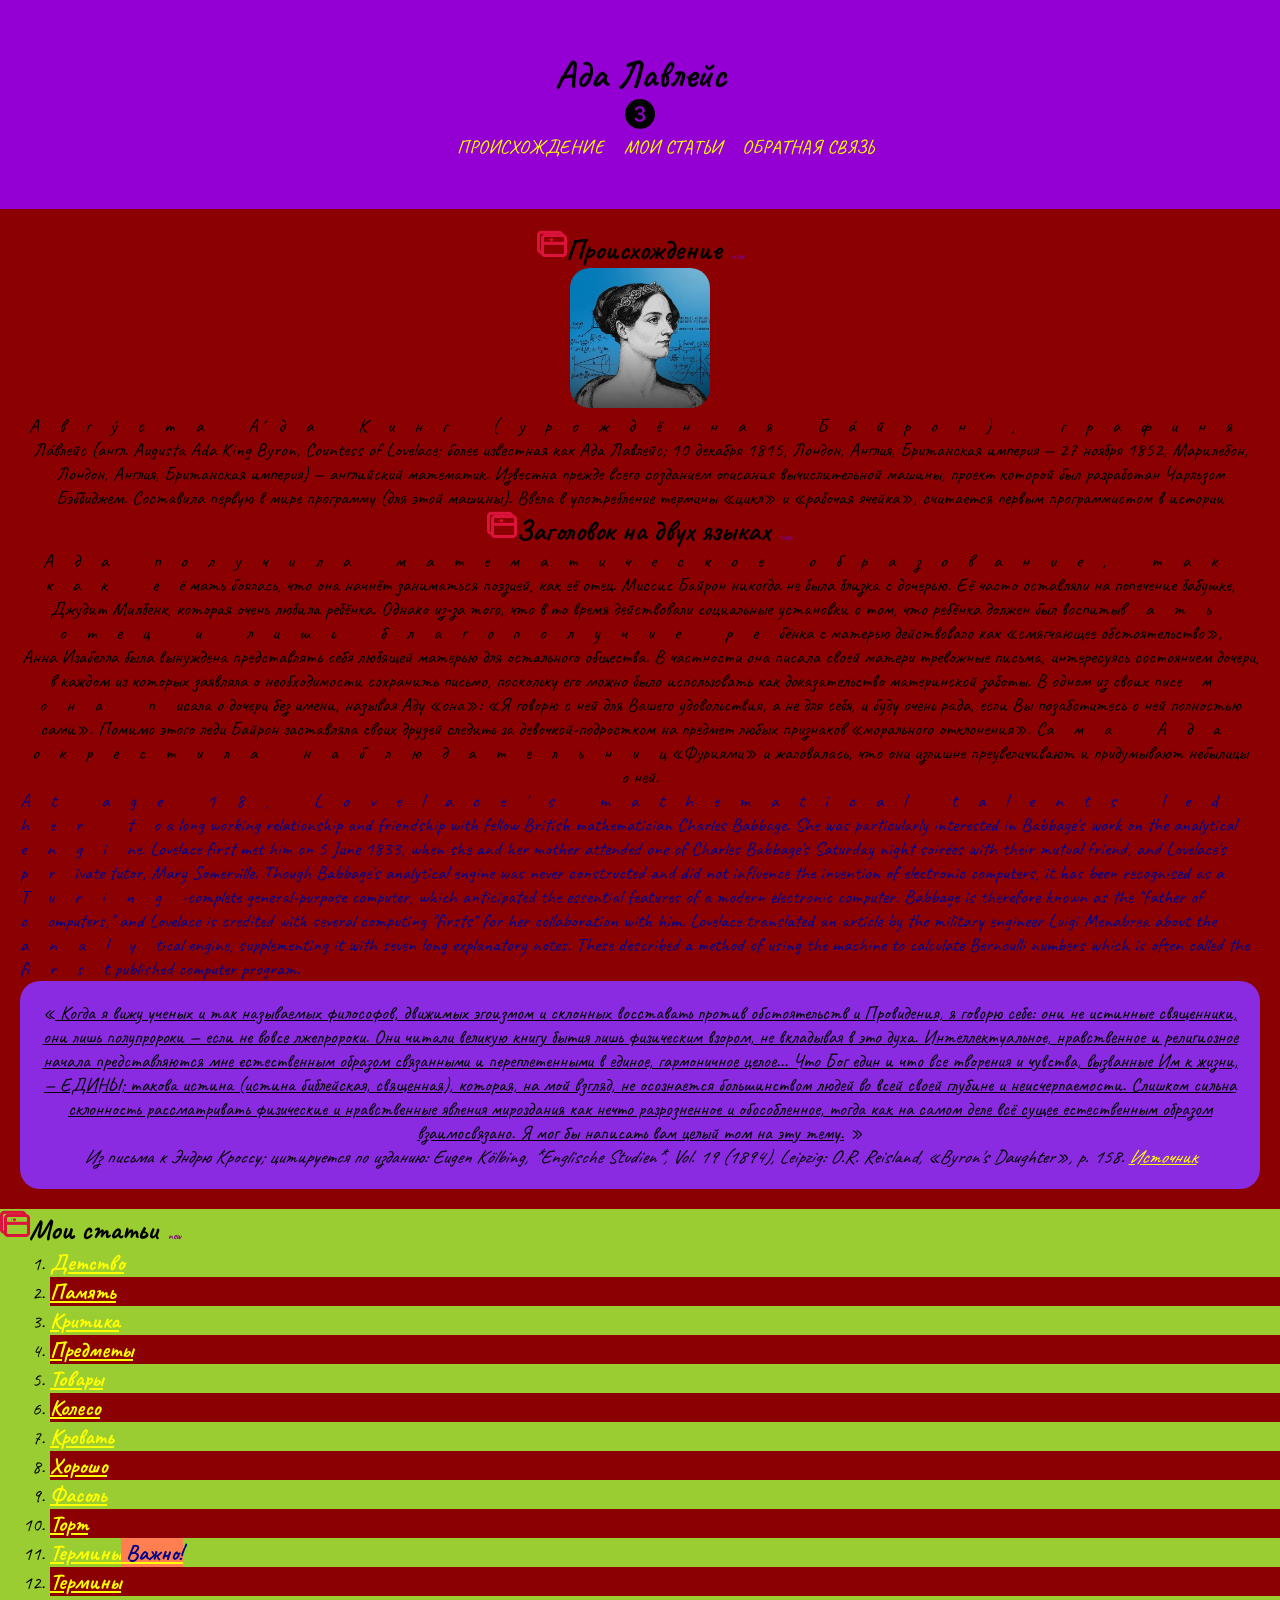
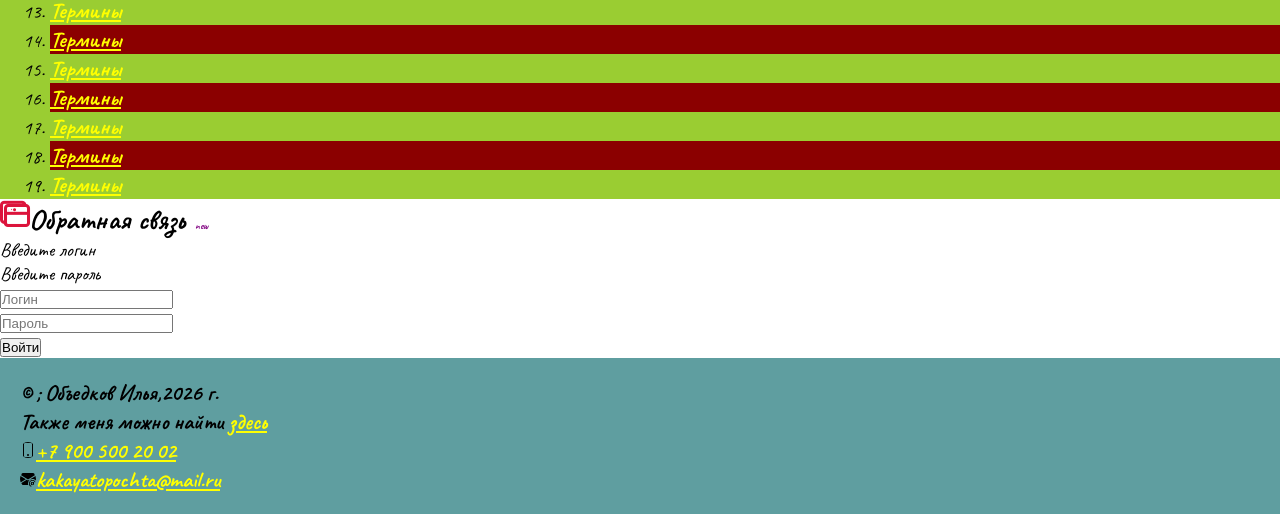
==== index.html @ a88dd679 "backend" ====
<!DOCTYPE html>
<html lang="ru">
<head>
    <meta charset="UTF-8">
    <meta name="viewport" content="width=device-width, initial-scale=1.0">
    <title>Сайт верстальщика</title>

    <link rel="preconnect" href="https://fonts.googleapis.com">
<link rel="preconnect" href="https://fonts.gstatic.com" crossorigin>
<link href="https://fonts.googleapis.com/css2?family=Caveat:wght@400..700&display=swap" rel="stylesheet">
<link rel="stylesheet" href="https://cdn.jsdelivr.net/npm/bootstrap-icons@1.13.1/font/bootstrap-icons.min.css">
    <link rel="stylesheet" href="css/style.css">

</head>
<body>
    <header>
        <h1>Ада Лавлейс</h1>
        <img height="30px" width="30px" src="image/3-square-fill.svg" alt="">
        <nav>
            <ul>
                <li><a href="#about">Происхождение</a></li>
                <li><a href="#info">Мои статьи</a></li>
                <li><a href="#feedback">Обратная связь</a></li>
            </ul>
        </nav>
    </header>
    <main>
        <section class="about" id="about">
            <h2>Происхождение</h2>
            <a download href="image/ada.ladleis.webp">
            <img height="140px" width="140px" src="image/ada.ladleis.webp" alt=""></a>
            <p>Авгу́ста А́да Кинг (урождённая Ба́йрон), графиня Ла́влейс (англ. Augusta Ada King Byron, Countess of Lovelace; более известная как Ада Лавлейс; 10 декабря 1815, Лондон, Англия, Британская империя — 27 ноября 1852, Марилебон, Лондон, Англия, Британская империя) — английский математик. Известна прежде всего созданием описания вычислительной машины, проект которой был разработан Чарльзом Бэббиджем. Составила первую в мире программу (для этой машины). Ввела в употребление термины «цикл» и «рабочая ячейка», считается первым программистом в истории</p>
            <div>
                <h2>Заголовок на двух языках</h2>
                <p lang="ru">
                    Ада получила математическое образование, так как её мать боялась, что она начнёт заниматься поэзией, как её отец. Миссис Байрон никогда не была близка с дочерью. Её часто оставляли на попечение бабушке, Джудит Милбенк, которая очень любила ребёнка. Однако из-за того, что в то время действовали социальные установки о том, что ребёнка должен был воспитывать отец и лишь благополучие ребёнка с матерью действовало как «смягчающее обстоятельство», Анна Изабелла была вынуждена представлять себя любящей матерью для остального общества. В частности она писала своей матери тревожные письма, интересуясь состоянием дочери, в каждом из которых заявляла о необходимости сохранить письмо, поскольку его можно было использовать как доказательство материнской заботы. В одном из своих писем она писала о дочери без имени, называя Аду «она»: «Я говорю с ней для Вашего удовольствия, а не для себя, и буду очень рада, если Вы позаботитесь о ней полностью сами». Помимо этого леди Байрон заставляла своих друзей следить за девочкой-подростком на предмет любых признаков «морального отклонения». Сама Ада окрестила наблюдательниц «Фуриями» и жаловалась, что они излишне преувеличивают и придумывают небылицы о ней.</p>
                    <p lang="en">At age 18, Lovelace's mathematical talents led her to a long working relationship and friendship with fellow British mathematician Charles Babbage. She was particularly interested in Babbage's work on the analytical engine. Lovelace first met him on 5 June 1833, when she and her mother attended one of Charles Babbage's Saturday night soirées with their mutual friend, and Lovelace's private tutor, Mary Somerville. Though Babbage's analytical engine was never constructed and did not influence the invention of electronic computers, it has been recognised as a Turing-complete general-purpose computer, which anticipated the essential features of a modern electronic computer. Babbage is therefore known as the "father of computers," and Lovelace is credited with several computing "firsts" for her collaboration with him. Lovelace translated an article by the military engineer Luigi Menabrea about the analytical engine, supplementing it with seven long explanatory notes. These described a method of using the machine to calculate Bernoulli numbers which is often called the first published computer program.</p>
            </div>
            <div class="Citata">
            <q><ins>
                Когда я вижу ученых и так называемых философов, движимых эгоизмом и склонных восставать против обстоятельств и Провидения, я говорю себе: они не истинные священники, они лишь полупророки — если не вовсе лжепророки. Они читали великую книгу бытия лишь физическим взором, не вкладывая в это духа. Интеллектуальное, нравственное и религиозное начала представляются мне естественным образом связанными и переплетенными в единое, гармоничное целое... Что Бог един и что все творения и чувства, вызванные Им к жизни, — ЕДИНЫ; такова истина (истина библейская, священная), которая, на мой взгляд, не осознается большинством людей во всей своей глубине и неисчерпаемости. Слишком сильна склонность рассматривать физические и нравственные явления мироздания как нечто разрозненное и обособленное, тогда как на самом деле всё сущее естественным образом взаимосвязано. Я мог бы написать вам целый том на эту тему.</ins>
            </q>
<blockquote><em>Из письма к Эндрю Кроссу; цитируется по изданию: Eugen Kölbing, *Englische Studien*, Vol. 19 (1894), Leipzig: O.R. Reisland, «Byron's Daughter», p. 158.</em>
    <cite><a target="_blank" href="https://en.wikiquote.org/wiki/Ada_Lovelace">Источник</a></cite>
</blockquote>
            </div>
       </section>
       <section class="articles" id="info">
        <h2>Мои статьи</h2>
        <ol>
            <li><h3><a href="article3.html">Детство</a></h3></li>
            <li><h3><a href="article1.html">Память</a></h3></li>
            <li><h3><a href="article2.html">Критика</a></h3></li>
            <li><h3><a href="termini.html">Предметы</a></h3></li>
            <li><h3><a href="termini.html">Товары</a></h3></li>
            <li><h3><a href="termini.html">Колесо</a></h3></li>
            <li><h3><a href="termini.html">Кровать</a></h3></li>
            <li><h3><a href="termini.html">Хорошо</a></h3></li>
            <li><h3><a href="termini.html">Фасоль</a></h3></li>
            <li><h3><a href="termini.html">Торт</a></h3></li>
            <li><h3><a href="termini.html">Термины</a></h3></li>
            <li><h3><a href="termini.html">Термины</a></h3></li>
            <li><h3><a href="termini.html">Термины</a></h3></li>
            <li><h3><a href="termini.html">Термины</a></h3></li>
            <li><h3><a href="termini.html">Термины</a></h3></li>
            <li><h3><a href="termini.html">Термины</a></h3></li>
            <li><h3><a href="termini.html">Термины</a></h3></li>
            <li><h3><a href="termini.html">Термины</a></h3></li>
            <li><h3><a href="termini.html">Термины</a></h3></li>
        </ol>
       </section>
       <section class="feedback" id="feedback">
        <h2>Обратная связь</h2>
        <form action="">
            <label for="login">Введите логин</label><br>
            <label for="pass">Введите пароль</label><br>
            <input type="text" placeholder="Логин" name="login" id="login"><br>
            <input type="password" placeholder="Пароль" name="pass" id="pass"><br>
            <input type="submit" value="Войти">
        </form>
    </section>
    </main>
    <footer class="end">
        <h3>&copy ; Объедков Илья,2026 г.</h3>
        <h3>Также меня можно найти <a target="_blank" href="https://inueco.ru/">здесь</a></h3>
        <h3><img class="logo.phone" src="image/phone.svg" alt=""><a href="tell:89005002002">+7 900 500 20 02</a></h3>
        <h3><img class="logo.mail" src="image/envelope-at-fill.svg" alt=""><a href="kakayatopochta@mail.ru">kakayatopochta@mail.ru</a> </h3>
    </footer>
</body>
</html>
---- css/style.css ----
* {
    margin: 0;
    padding: 0;
}
ul, ol {
    padding-left: 50px;
}

html {
    font-size: 1.2em;
    font-family: "Caveat", cursive;
}
header {
    background-color:darkviolet;
    text-align: center;
    padding: 50px 20px;
}
footer {
    background-color: cadetblue;
    padding: 20px;
}
.about {
    background-color: darkred;
    padding: 20px;
    text-align: center;   
}
.articles {
    background-color: yellowgreen;
}
.content {
    padding: 20px;
    box-shadow: 10px;
    background-color: chocolate;
    text-align: center;
    
}
ul {
    list-style: none;
    display: flex;
    gap: 20px;
    justify-content: center;
}
.Citata {
    background-color: blueviolet;
    padding: 20px;
    border: 20px;
    border-radius: 20px;
}
dt {
    text-align: center;
    gap: 20px;
    padding: 20px
}
img {
    border: 20px;
    border-radius: 20px;
}
a:link {
    color: yellow;
}
a:visited {
    color: brown;
}
a:focus {
    color: chartreuse;
}
a:hover {
    color: red;
}
a:active {
    color: darkgoldenrod;
}
 header a {
    color: indianred;
    text-decoration: none;
    text-transform: uppercase;
 }
 header a:hover,
 header a:focus,
 header a:active {
    text-decoration: underline;
 }
 .articles li:nth-child(even) {
    background-color: darkred;
 }
 h2::after {
    content:'new';
    font-size: 10px;
    color: purple;
    margin-left: 10px;
 }
 h2::before {
    content: "\F6D2";
    font-family: "bootstrap-icons";
    color: crimson;
 }
 a {
    color: darkblue;
 }
 .articles li:nth-child(11) a::after {
    border: 20px;
    background-color: coral;
    color: darkblue;
    content: " Важно!";
 }
p::first-line {
    letter-spacing: 20px;
}
p:lang(en) {
    border: 20px;
    color: darkblue;
    text-align: left;
}
main p {
    border-radius: 40px;
}
footer img {
    border-radius: 40px;
    border-color: aliceblue;
}
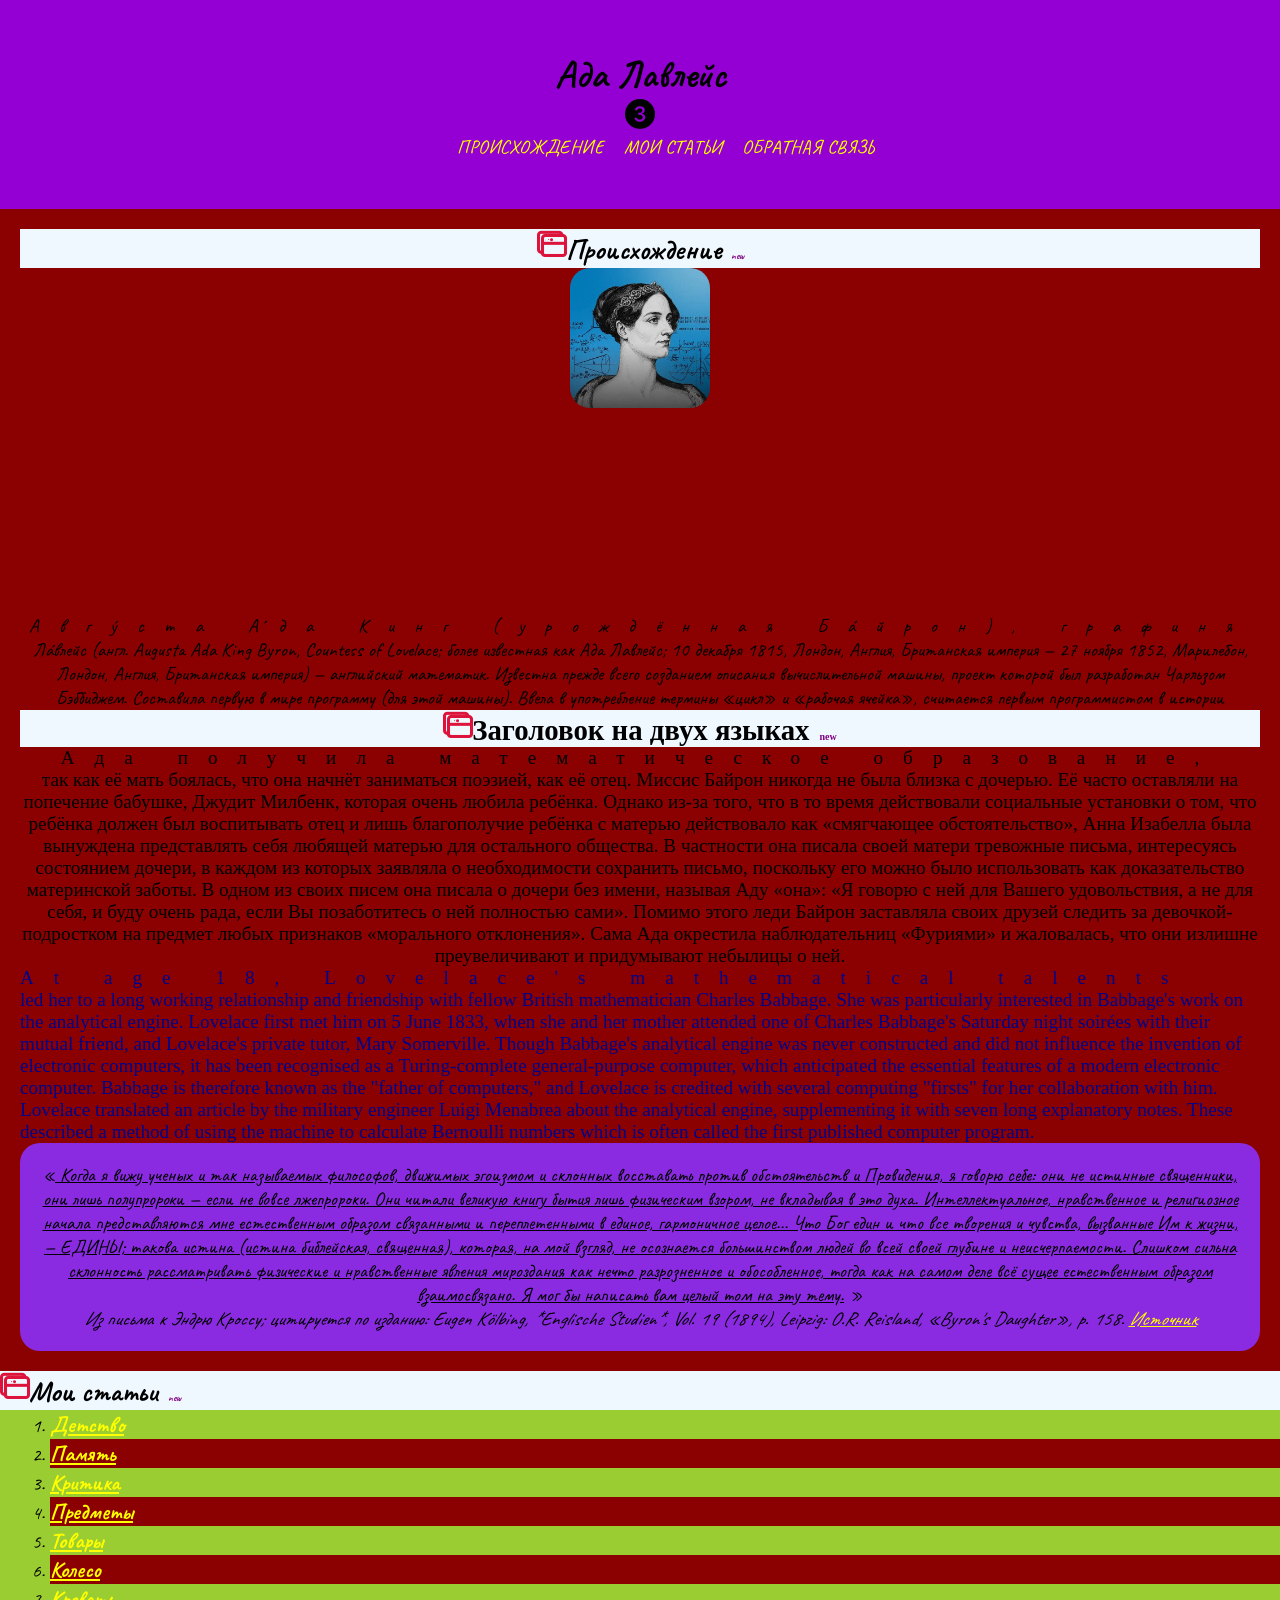
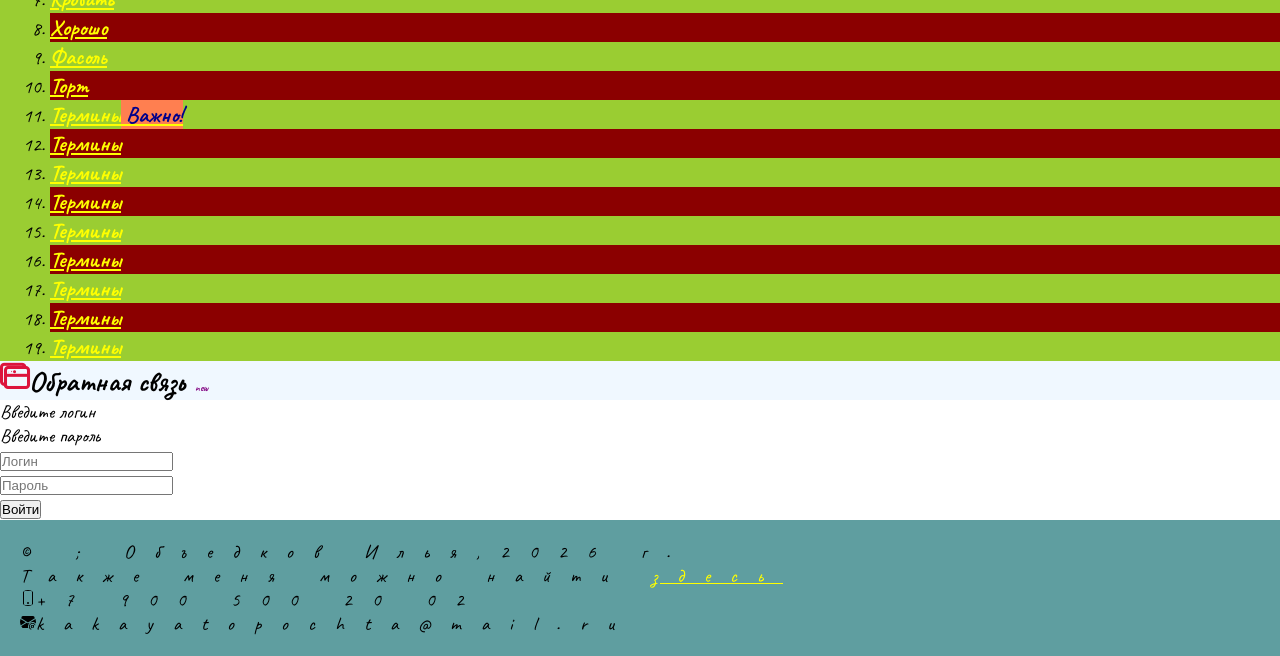
==== commit a173ce63: "исправление footer" ====
--- a/index.html
+++ b/index.html
@@ -10,6 +10,11 @@
 <link href="https://fonts.googleapis.com/css2?family=Caveat:wght@400..700&display=swap" rel="stylesheet">
 <link rel="stylesheet" href="https://cdn.jsdelivr.net/npm/bootstrap-icons@1.13.1/font/bootstrap-icons.min.css">
     <link rel="stylesheet" href="css/style.css">
+    <meta property="og:title" content="Главная страницы">
+<meta property="og:site_name" content="Ада Лавлейс">
+<meta property="og:url" content="https://getyq.github.io/ada-lovelance/">
+<meta property="og:description" content="Сайт небольшой компании, которая занимается …">
+<meta property="og:image" content="https://getyq.github.io/ada-lovelance/image/Ada_Lovelace.jpg">
 
 </head>
 <body>
@@ -27,10 +32,9 @@
     <main>
         <section class="about" id="about">
             <h2>Происхождение</h2>
-            <a download href="image/ada.ladleis.webp">
-            <img height="140px" width="140px" src="image/ada.ladleis.webp" alt=""></a>
+            <img height="140px" width="140px" src="image/ada.ladleis.webp" alt="">
             <p>Авгу́ста А́да Кинг (урождённая Ба́йрон), графиня Ла́влейс (англ. Augusta Ada King Byron, Countess of Lovelace; более известная как Ада Лавлейс; 10 декабря 1815, Лондон, Англия, Британская империя — 27 ноября 1852, Марилебон, Лондон, Англия, Британская империя) — английский математик. Известна прежде всего созданием описания вычислительной машины, проект которой был разработан Чарльзом Бэббиджем. Составила первую в мире программу (для этой машины). Ввела в употребление термины «цикл» и «рабочая ячейка», считается первым программистом в истории</p>
-            <div>
+            <div class="TestFont">
                 <h2>Заголовок на двух языках</h2>
                 <p lang="ru">
                     Ада получила математическое образование, так как её мать боялась, что она начнёт заниматься поэзией, как её отец. Миссис Байрон никогда не была близка с дочерью. Её часто оставляли на попечение бабушке, Джудит Милбенк, которая очень любила ребёнка. Однако из-за того, что в то время действовали социальные установки о том, что ребёнка должен был воспитывать отец и лишь благополучие ребёнка с матерью действовало как «смягчающее обстоятельство», Анна Изабелла была вынуждена представлять себя любящей матерью для остального общества. В частности она писала своей матери тревожные письма, интересуясь состоянием дочери, в каждом из которых заявляла о необходимости сохранить письмо, поскольку его можно было использовать как доказательство материнской заботы. В одном из своих писем она писала о дочери без имени, называя Аду «она»: «Я говорю с ней для Вашего удовольствия, а не для себя, и буду очень рада, если Вы позаботитесь о ней полностью сами». Помимо этого леди Байрон заставляла своих друзей следить за девочкой-подростком на предмет любых признаков «морального отклонения». Сама Ада окрестила наблюдательниц «Фуриями» и жаловалась, что они излишне преувеличивают и придумывают небылицы о ней.</p>
@@ -81,10 +85,10 @@
     </section>
     </main>
     <footer class="end">
-        <h3>&copy ; Объедков Илья,2026 г.</h3>
-        <h3>Также меня можно найти <a target="_blank" href="https://inueco.ru/">здесь</a></h3>
-        <h3><img class="logo.phone" src="image/phone.svg" alt=""><a href="tell:89005002002">+7 900 500 20 02</a></h3>
-        <h3><img class="logo.mail" src="image/envelope-at-fill.svg" alt=""><a href="kakayatopochta@mail.ru">kakayatopochta@mail.ru</a> </h3>
+        <p>&copy ; Объедков Илья,2026 г.</p>
+        <p>Также меня можно найти <a target="_blank" href="https://inueco.ru/">здесь</a></p>
+        <p><img class="logo.phone" src="image/phone.svg" alt="">+7 900 500 20 02</p>
+        <p><img class="logo.mail" src="image/envelope-at-fill.svg" alt="">kakayatopochta@mail.ru </p>
     </footer>
 </body>
 </html>
--- a/css/style.css
+++ b/css/style.css
@@ -114,7 +114,17 @@
 main p {
     border-radius: 40px;
 }
-footer img {
+h3 img {
     border-radius: 40px;
     border-color: aliceblue;
+    border: 100px;
+}
+main h2 {
+    background-color: aliceblue;
+}
+img + p {
+    margin-top: 200px;
+}
+.TestFont {
+    font-family: Libre Caslon Condensed;
 }
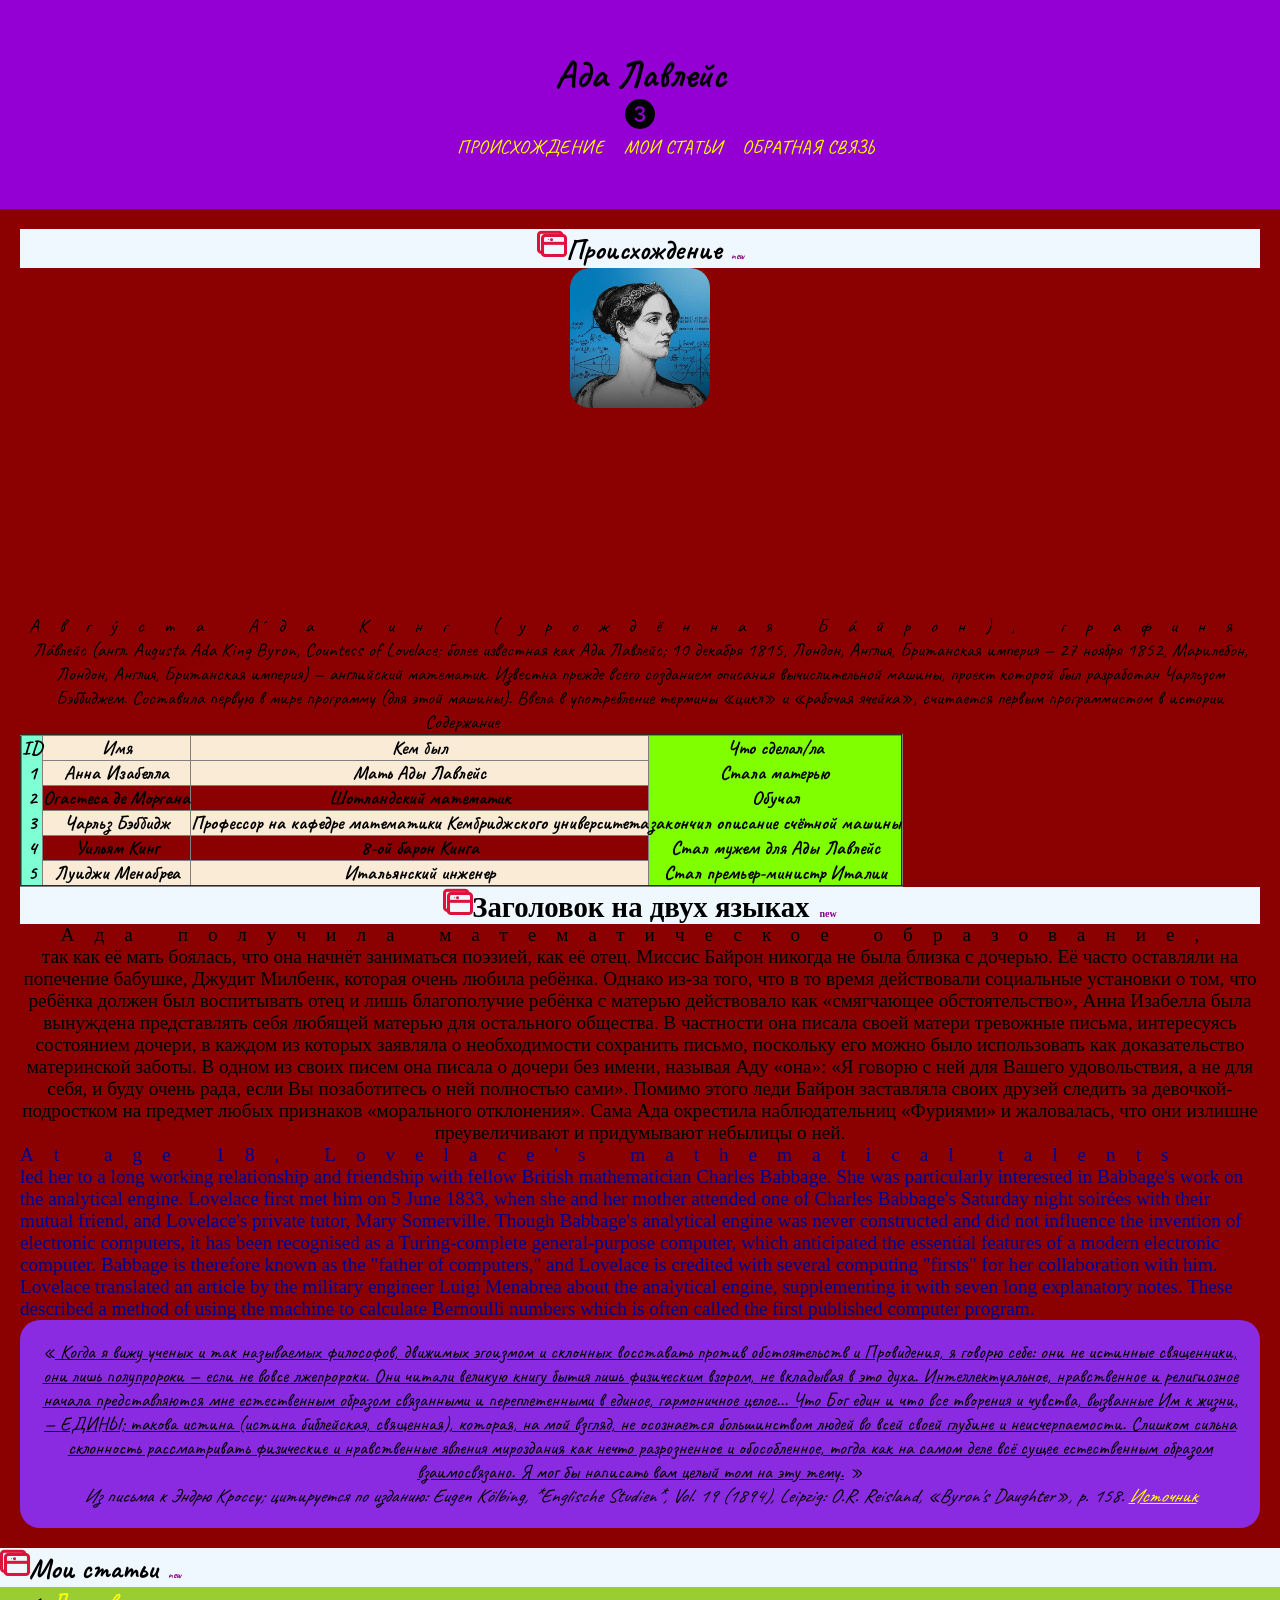
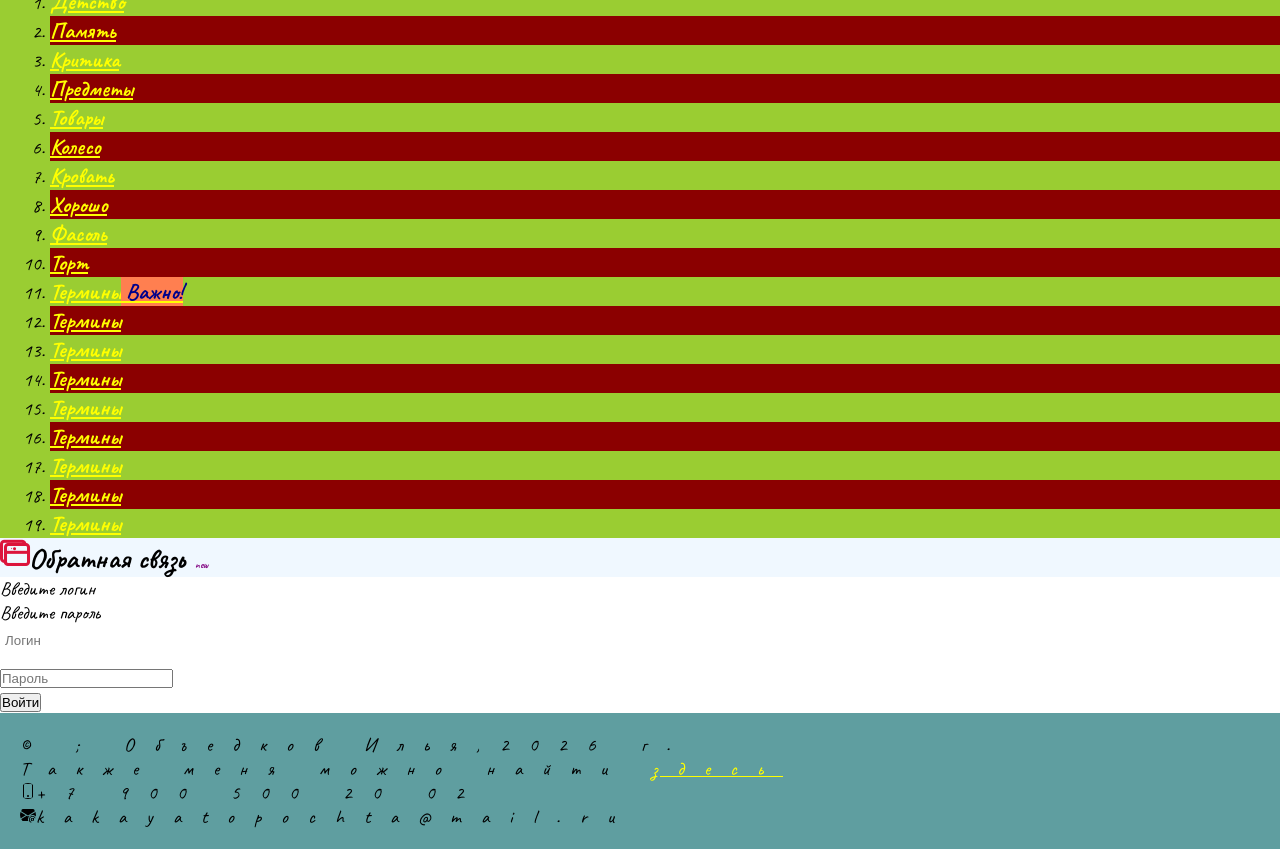
==== commit 48a79a87: "работа №3" ====
--- a/index.html
+++ b/index.html
@@ -34,6 +34,19 @@
             <h2>Происхождение</h2>
             <img height="140px" width="140px" src="image/ada.ladleis.webp" alt="">
             <p>Авгу́ста А́да Кинг (урождённая Ба́йрон), графиня Ла́влейс (англ. Augusta Ada King Byron, Countess of Lovelace; более известная как Ада Лавлейс; 10 декабря 1815, Лондон, Англия, Британская империя — 27 ноября 1852, Марилебон, Лондон, Англия, Британская империя) — английский математик. Известна прежде всего созданием описания вычислительной машины, проект которой был разработан Чарльзом Бэббиджем. Составила первую в мире программу (для этой машины). Ввела в употребление термины «цикл» и «рабочая ячейка», считается первым программистом в истории</p>
+            <table border="2">
+                <thead>
+                    <caption>Содержание</caption>
+                    <tr><th>ID</th><th>Имя</th><th>Кем был</th><th>Что сделал/ла</th></tr>
+                </thead>
+                <tbody>
+                    <tr><th>1</th><th>Анна Изабелла</th><th>Мать Ады Лавлейс</th><th>Стала матерью</th></tr>
+                    <tr><th>2</th><th>Огастеса де Моргана</th><th>Шотландский математик</th><th>Обучал </th></tr>
+                    <tr><th>3</th><th>Чарльз Бэббидж</th><th>Профессор на кафедре математики Кембриджского университета</th><th>закончил описание счётной машины</th></tr>
+                    <tr><th>4</th><th>Уильям Кинг</th><th>8-ой барон Кинга</th><th>Стал мужем для Ады Лавлейс</th></tr>
+                    <tr><th>5</th><th>Луиджи Менабреа</th><th>Итальянский инженер</th><th>Стал  премьер-министр Италии</th></tr>
+                </tbody>
+            </table>
             <div class="TestFont">
                 <h2>Заголовок на двух языках</h2>
                 <p lang="ru">
@@ -75,12 +88,12 @@
        </section>
        <section class="feedback" id="feedback">
         <h2>Обратная связь</h2>
-        <form action="">
-            <label for="login">Введите логин</label><br>
-            <label for="pass">Введите пароль</label><br>
-            <input type="text" placeholder="Логин" name="login" id="login"><br>
-            <input type="password" placeholder="Пароль" name="pass" id="pass"><br>
-            <input type="submit" value="Войти">
+        <form action="" id="contact-form">
+            <div><label for="login">Введите логин</label><br></div>
+            <div><label for="pass">Введите пароль</label><br></div>
+            <div><input type="text" placeholder="Логин" name="login" id="login"><br></div>
+            <div></div><input type="password" placeholder="Пароль" name="pass" id="pass"><br></div>
+            <div><input type="submit" value="Войти"></div>
         </form>
     </section>
     </main>
--- a/css/style.css
+++ b/css/style.css
@@ -127,4 +127,26 @@
 }
 .TestFont {
     font-family: Libre Caslon Condensed;
+}
+table {
+    border-collapse: collapse;
+}
+tr:nth-child(odd) {
+    background-color: antiquewhite;
+}
+th:first-child {
+    border: 20px;
+    background-color: aquamarine
+}
+th:last-child {
+    border: 20px;
+    background-color: chartreuse;
+}
+#contact-form input[type='text'] {
+    height: 20px;
+    width: 250px;
+    padding: 5px;
+    margin-bottom: 10px;
+    border: blue 1px;
+    border-color: green;
 }
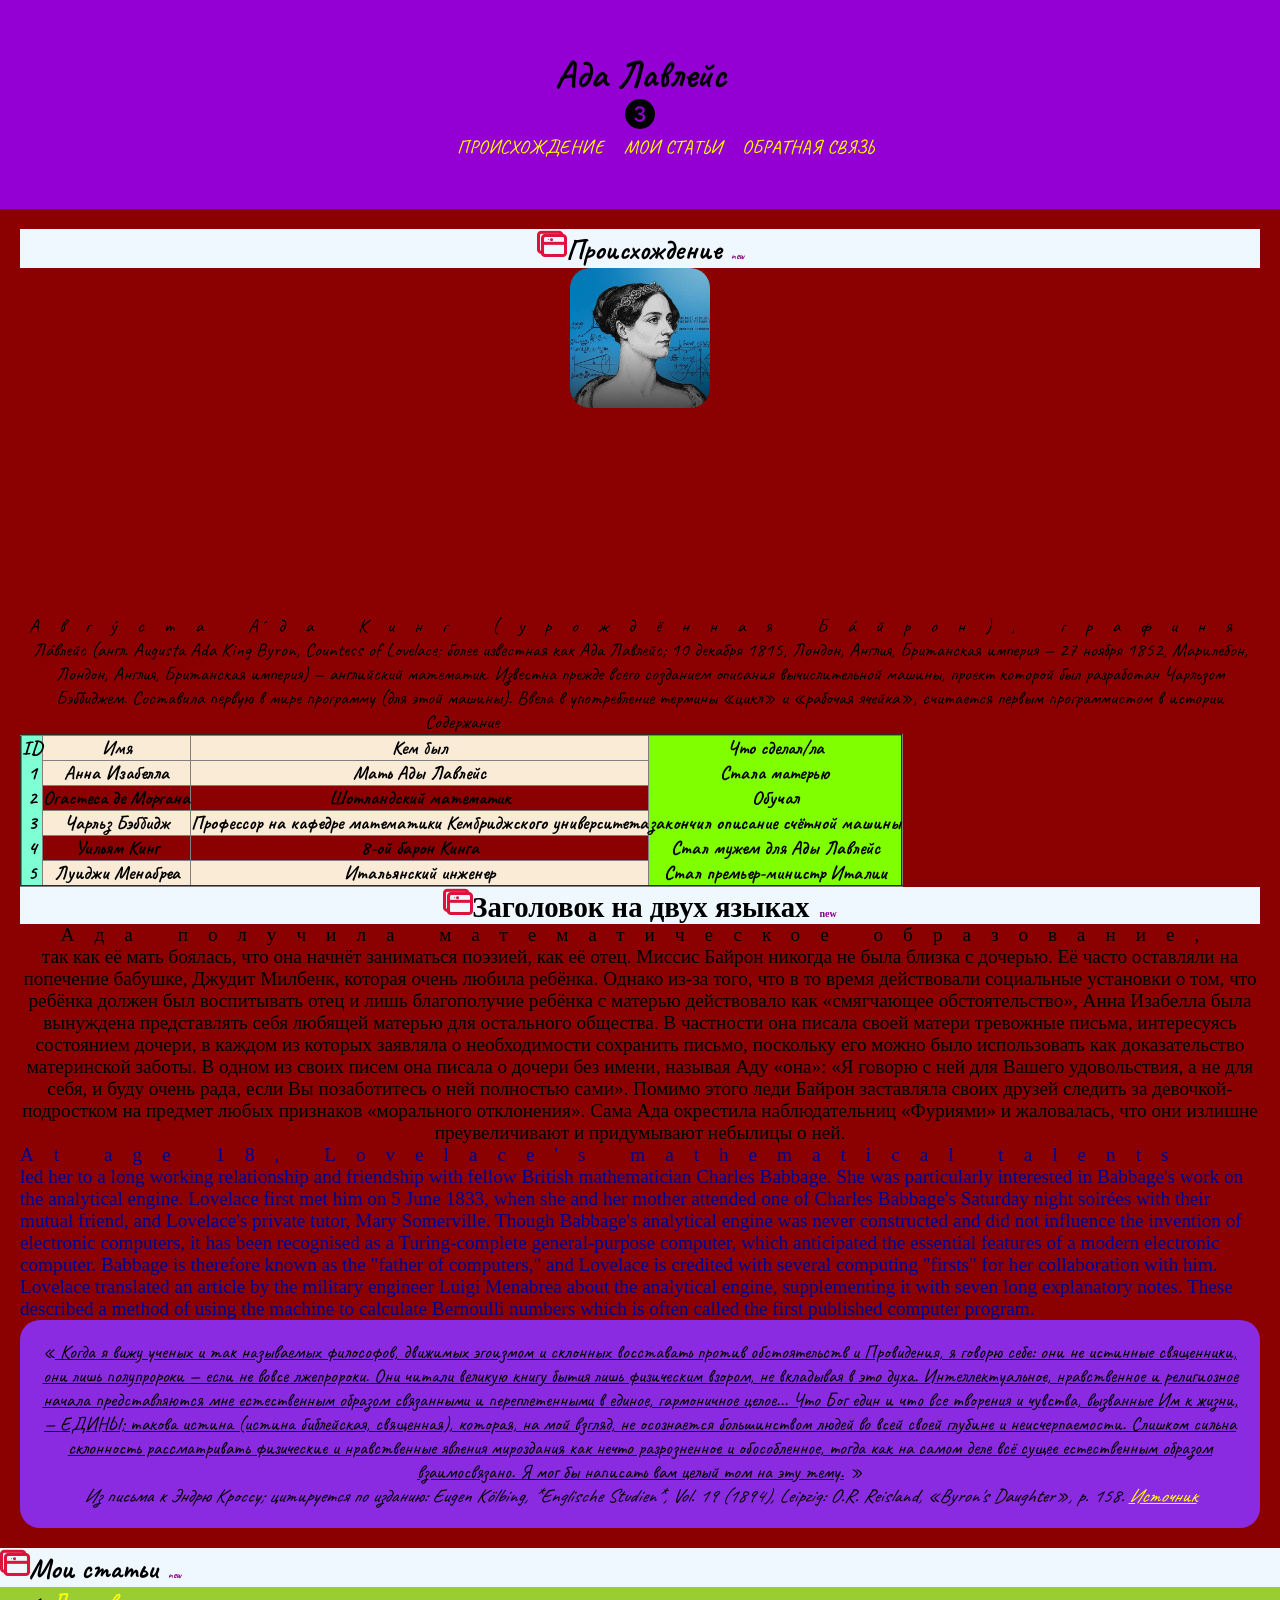
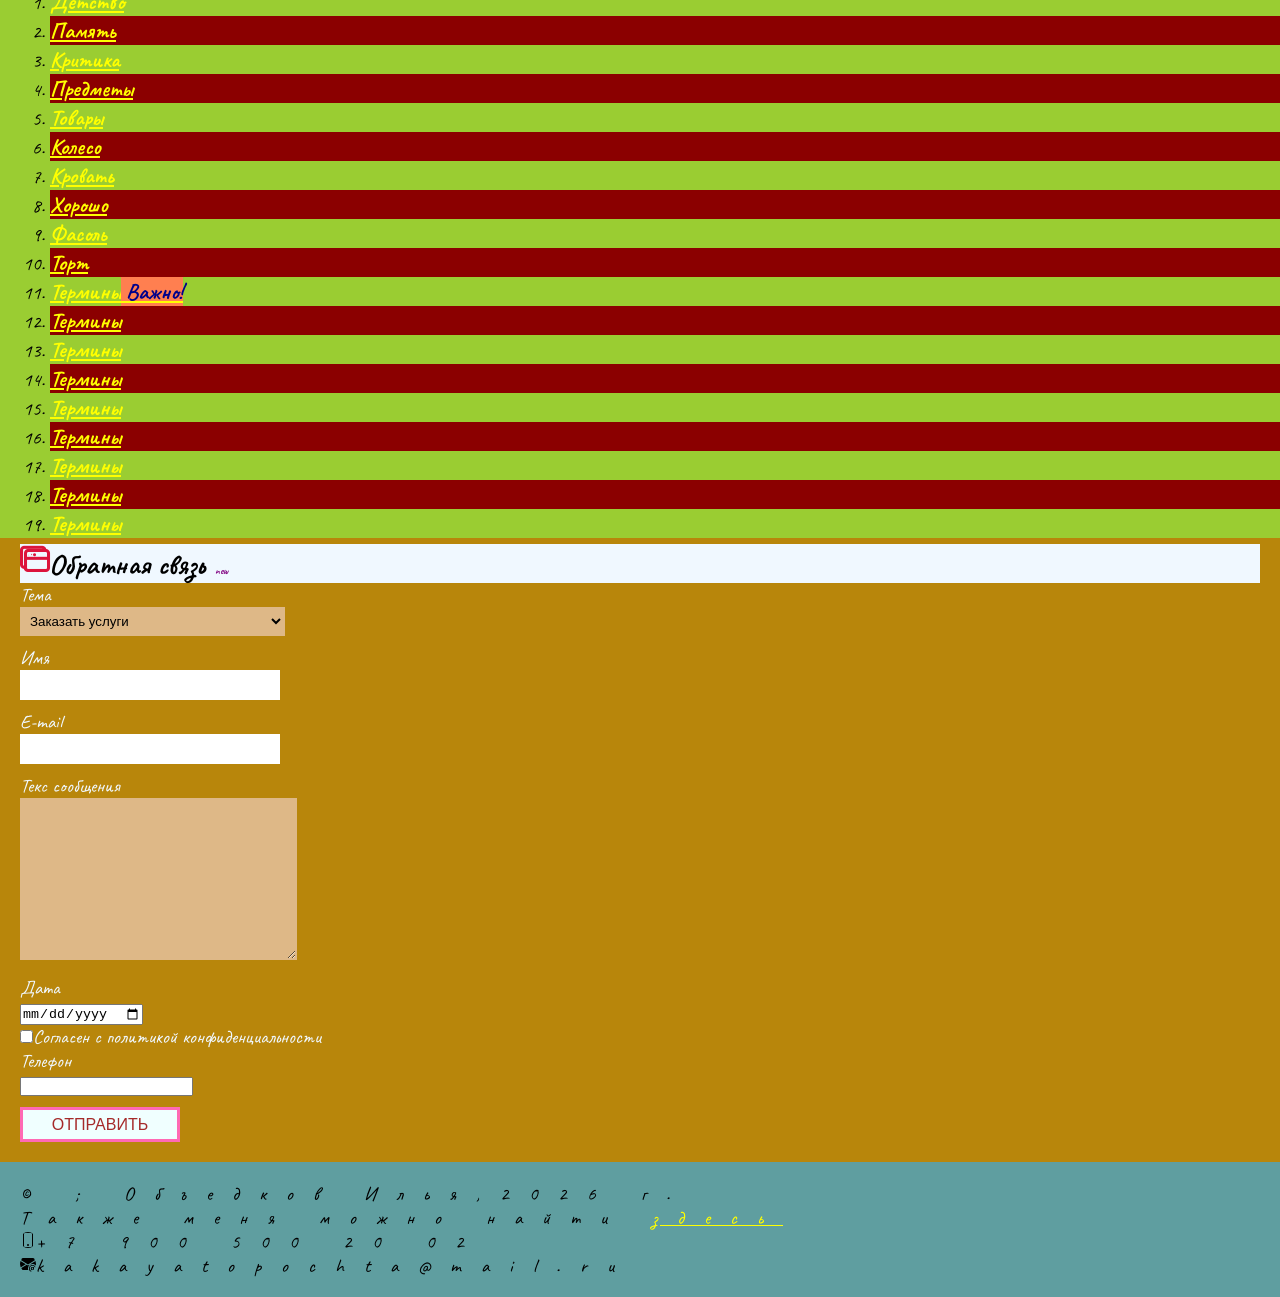
==== commit 533581b9: "3-тя практическая" ====
--- a/index.html
+++ b/index.html
@@ -86,14 +86,46 @@
             <li><h3><a href="termini.html">Термины</a></h3></li>
         </ol>
        </section>
-       <section class="feedback" id="feedback">
+    <section class="feedback" id="feedback">
         <h2>Обратная связь</h2>
         <form action="" id="contact-form">
-            <div><label for="login">Введите логин</label><br></div>
-            <div><label for="pass">Введите пароль</label><br></div>
-            <div><input type="text" placeholder="Логин" name="login" id="login"><br></div>
-            <div></div><input type="password" placeholder="Пароль" name="pass" id="pass"><br></div>
-            <div><input type="submit" value="Войти"></div>
+            <div class="form_item">
+                <label for="select">Тема</label><br>
+                <select id="select" name="select">
+                    <option value="1">Заказать услуги</option>
+                    <option value="2">Оставить отзыв/замечание</option>
+                    <option value="3">Предложить сотрудничество</option>
+                    <option value="4">Другое</option>
+                </select>
+            </div>
+            <div class="for_item">
+            <label for="input">Имя</label><br>
+            <input type="text" id="input" > 
+            </div>
+            <div class="for_item">
+                <label for="input">E-mail</label><br>
+                <input type="text" id="input" >
+            </div>
+            <div class="for_item">
+                <label for="input">Текс сообщения</label><br>
+                <textarea name="input" id="" cols="30" rows="10" ></textarea>
+            </div>
+            <div>
+                <label for="date">Дата</label><br>
+                <input type="date" id="date" pattern="[0-9]{2}\.[0-9]{2}\.[0-9]{4}" >
+            </div>
+            <div class="for_item">
+                <label for="agree">
+                    <input type="checkbox" value="">Согласен с политикой конфиденциальности
+                </label>
+            </div>
+            <div class="for_item">
+                <label for="tel">Телефон</label><br>
+                    <input type="tel" value="" pattern="\+7\-[0-9] {3} \-[0-9]{3}\-[0-9]{2}\-[0-9]{2}">
+            </div>
+            <div>
+                <button type="submit">Отправить</button>
+            </div>
         </form>
     </section>
     </main>
--- a/css/style.css
+++ b/css/style.css
@@ -149,4 +149,33 @@
     margin-bottom: 10px;
     border: blue 1px;
     border-color: green;
+}
+#contact-form label {
+    color: aliceblue;
+}
+.feedback {
+    background-color: darkgoldenrod;
+    padding: 6px 20px 20px 20px;
+}
+#contact-form select,
+#contact-form textarea {
+    width: 265px;
+    padding: 5px;
+    margin-bottom: 10px;
+    border: burlywood solid 1px;
+    background-color: burlywood;
+}
+button {
+    width: 160px;
+    height: 35px;
+    margin-top: 10px;
+    border: solid hotpink;
+    background-color: azure;
+    color: brown;
+    font-size: 16px;
+    text-transform: uppercase;
+}
+button:hover {
+    background-color: rebeccapurple;
+    border: solid yellow;
 }
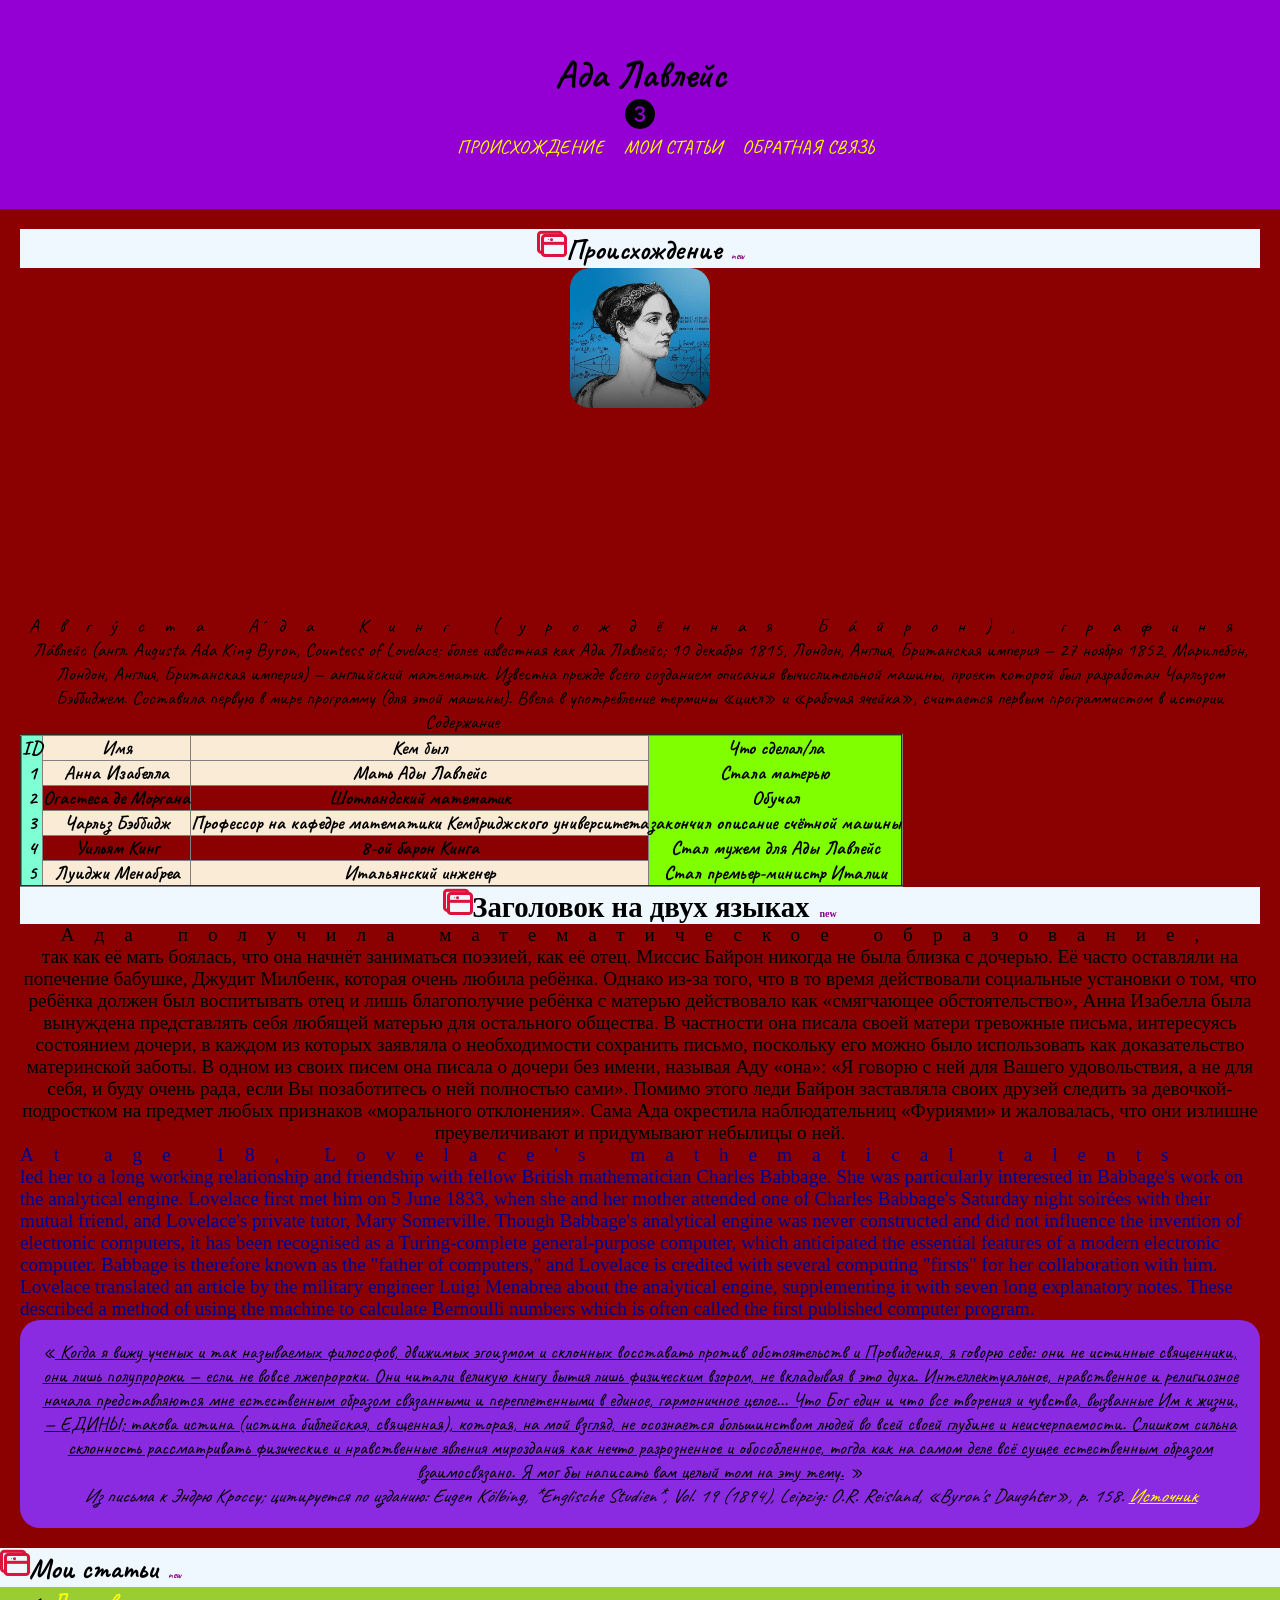
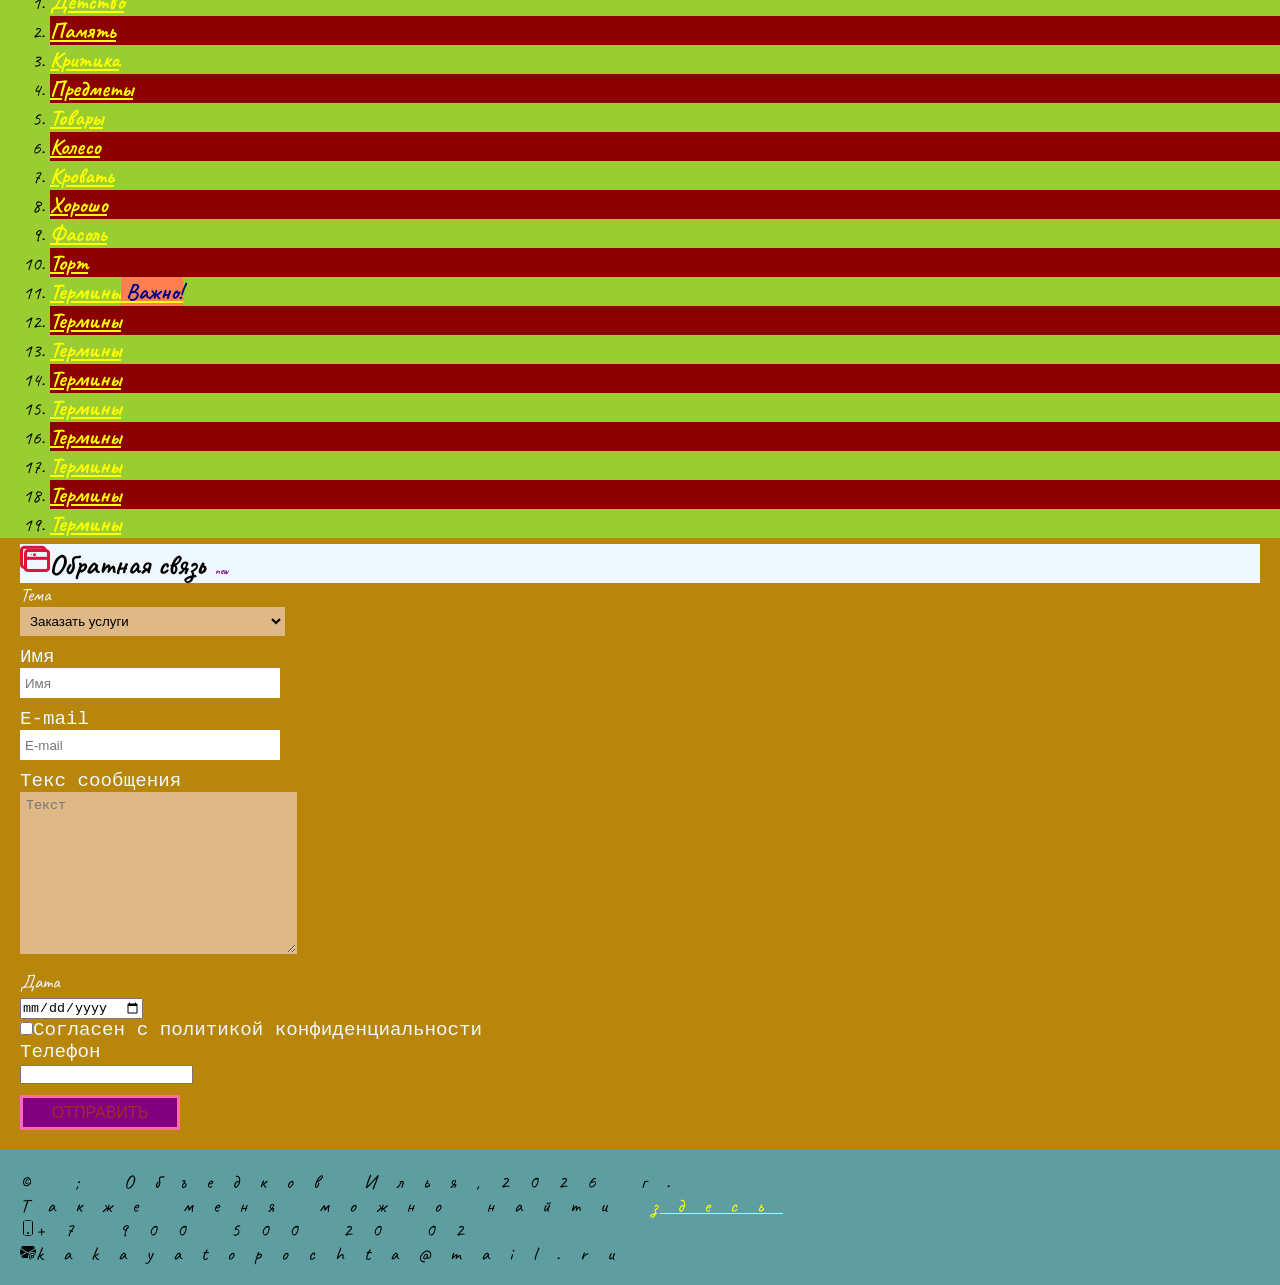
==== commit b5196336: "213" ====
--- a/index.html
+++ b/index.html
@@ -9,8 +9,18 @@
 <link rel="preconnect" href="https://fonts.gstatic.com" crossorigin>
 <link href="https://fonts.googleapis.com/css2?family=Caveat:wght@400..700&display=swap" rel="stylesheet">
 <link rel="stylesheet" href="https://cdn.jsdelivr.net/npm/bootstrap-icons@1.13.1/font/bootstrap-icons.min.css">
-    <link rel="stylesheet" href="css/style.css">
-    <meta property="og:title" content="Главная страницы">
+<link rel="stylesheet" href="css/style.css">
+<link rel="icon" type="image/ico" sizes="32x32"
+    href="icons/favicon.ico">
+<link rel="icon" type="image/ico" sizes="16x16"
+    href="icons/favicon.ico">
+<link rel="shortcut icon" href="icons/favicon.ico">
+<meta property="og:title" content="0qadeswklji">
+<meta property="og:site name" content="kjuhygtfr">
+<meta property="og:url" content="https://getyq.github.io/ada-lovelance/">
+<meta property="og:description" content="drtgfesdwa">
+<meta property="og:image" content="https://github.com/GetyQ/ada-lovelance/blob/main/image/Ada_Lovelace.jpg">
+<meta property="og:title" content="Главная страницы">
 <meta property="og:site_name" content="Ада Лавлейс">
 <meta property="og:url" content="https://getyq.github.io/ada-lovelance/">
 <meta property="og:description" content="Сайт небольшой компании, которая занимается …">
@@ -34,6 +44,7 @@
             <h2>Происхождение</h2>
             <img height="140px" width="140px" src="image/ada.ladleis.webp" alt="">
             <p>Авгу́ста А́да Кинг (урождённая Ба́йрон), графиня Ла́влейс (англ. Augusta Ada King Byron, Countess of Lovelace; более известная как Ада Лавлейс; 10 декабря 1815, Лондон, Англия, Британская империя — 27 ноября 1852, Марилебон, Лондон, Англия, Британская империя) — английский математик. Известна прежде всего созданием описания вычислительной машины, проект которой был разработан Чарльзом Бэббиджем. Составила первую в мире программу (для этой машины). Ввела в употребление термины «цикл» и «рабочая ячейка», считается первым программистом в истории</p>
+            <!-- 2-ая -->
             <table border="2">
                 <thead>
                     <caption>Содержание</caption>
@@ -47,6 +58,7 @@
                     <tr><th>5</th><th>Луиджи Менабреа</th><th>Итальянский инженер</th><th>Стал  премьер-министр Италии</th></tr>
                 </tbody>
             </table>
+            <!-- 2-ая -->
             <div class="TestFont">
                 <h2>Заголовок на двух языках</h2>
                 <p lang="ru">
@@ -88,6 +100,7 @@
        </section>
     <section class="feedback" id="feedback">
         <h2>Обратная связь</h2>
+        <!-- 2-ая -->
         <form action="" id="contact-form">
             <div class="form_item">
                 <label for="select">Тема</label><br>
@@ -100,15 +113,15 @@
             </div>
             <div class="for_item">
             <label for="input">Имя</label><br>
-            <input type="text" id="input" > 
+            <input type="text" required id="input" placeholder="Имя" > 
             </div>
             <div class="for_item">
                 <label for="input">E-mail</label><br>
-                <input type="text" id="input" >
+                <input type="text" required id="input" placeholder="E-mail" >
             </div>
             <div class="for_item">
                 <label for="input">Текс сообщения</label><br>
-                <textarea name="input" id="" cols="30" rows="10" ></textarea>
+                <textarea name="input" id="" cols="30" rows="10" placeholder="Текст" ></textarea>
             </div>
             <div>
                 <label for="date">Дата</label><br>
@@ -127,6 +140,7 @@
                 <button type="submit">Отправить</button>
             </div>
         </form>
+        <!-- 2-ая -->
     </section>
     </main>
     <footer class="end">
--- a/css/style.css
+++ b/css/style.css
@@ -131,6 +131,7 @@
 table {
     border-collapse: collapse;
 }
+/* 2-ая */
 tr:nth-child(odd) {
     background-color: antiquewhite;
 }
@@ -170,7 +171,7 @@
     height: 35px;
     margin-top: 10px;
     border: solid hotpink;
-    background-color: azure;
+    background-color: purple;
     color: brown;
     font-size: 16px;
     text-transform: uppercase;
@@ -178,4 +179,9 @@
 button:hover {
     background-color: rebeccapurple;
     border: solid yellow;
-}+}
+.for_item {
+    font-size: 1em;
+    font-family: 'Courier New', Courier, monospace;
+}
+/* 2-ая */
